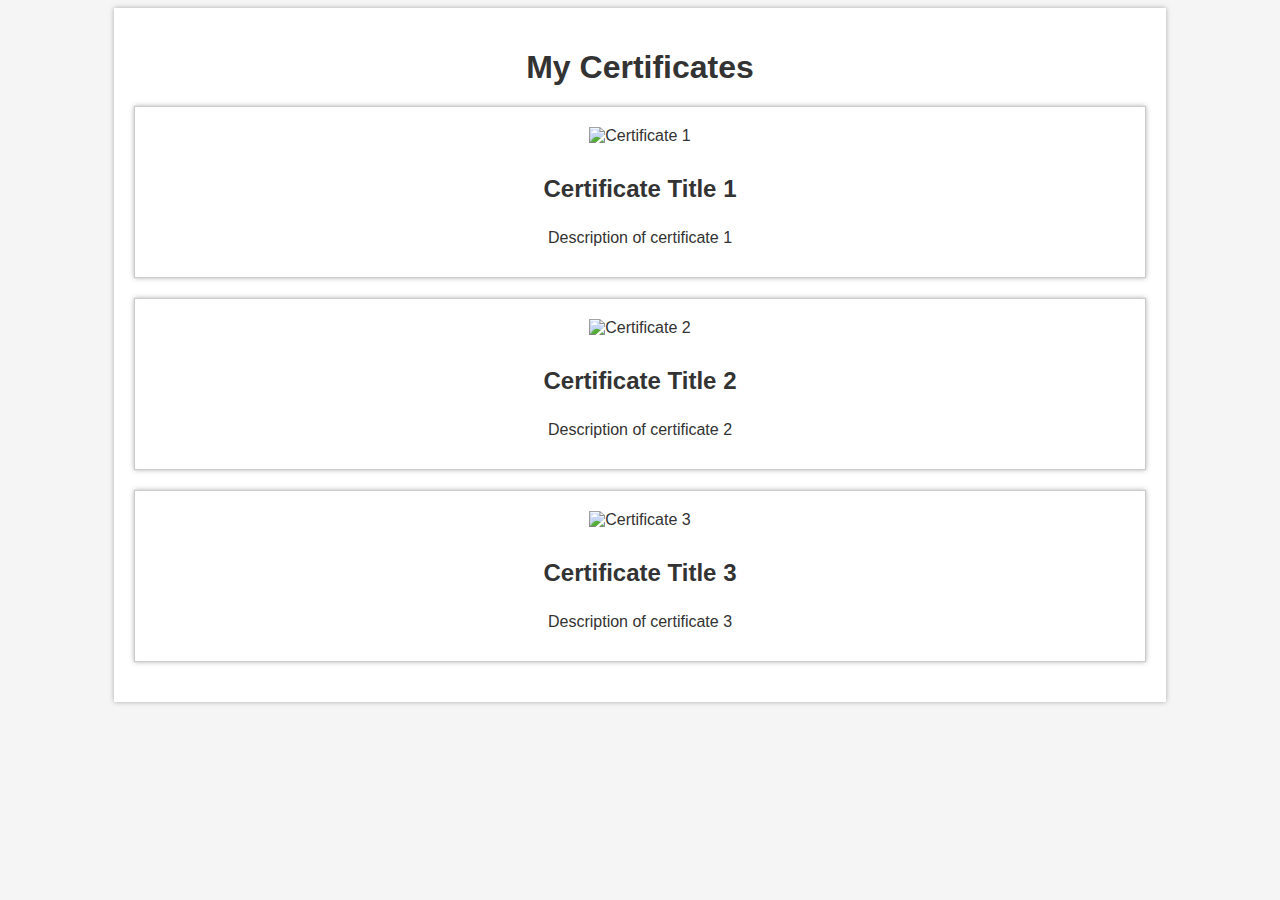
==== certificates.html @ 6891039b "Add files via upload" ====
<!DOCTYPE html>
<html>

<head>
    <title>My Certificates</title>
    <style>
        body {
            background-color: #f5f5f5;
            font-family: Arial, sans-serif;
            color: #333;
        }

        .container {
            width: 80%;
            margin: 0 auto;
            padding: 20px;
            background-color: #fff;
            box-shadow: 0px 0px 5px rgba(0, 0, 0, 0.3);
        }

        h1 {
            text-align: center;
            margin-bottom: 20px;
        }

        .certificate {
            border: 1px solid #ccc;
            margin-bottom: 20px;
            padding: 20px;
            background-color: #fff;
            box-shadow: 0px 0px 5px rgba(0, 0, 0, 0.3);
            display: flex;
            flex-direction: column;
            align-items: center;
        }

        .certificate img {
            max-width: 100%;
            margin-bottom: 10px;
        }

        .certificate h2 {
            font-size: 24px;
            margin-bottom: 10px;
            text-align: center;
        }

        .certificate p {
            font-size: 16px;
            margin-bottom: 10px;
            text-align: center;
        }
    </style>
</head>

<body>
    <div class="container">
        <h1>My Certificates</h1>

        <div class="certificate">
            <img src="certificate1.jpg" alt="Certificate 1">
            <h2>Certificate Title 1</h2>
            <p>Description of certificate 1</p>
        </div>

        <div class="certificate">
            <img src="certificate2.jpg" alt="Certificate 2">
            <h2>Certificate Title 2</h2>
            <p>Description of certificate 2</p>
        </div>

        <div class="certificate">
            <img src="certificate3.jpg" alt="Certificate 3">
            <h2>Certificate Title 3</h2>
            <p>Description of certificate 3</p>
        </div>
    </div>
</body>

</html>
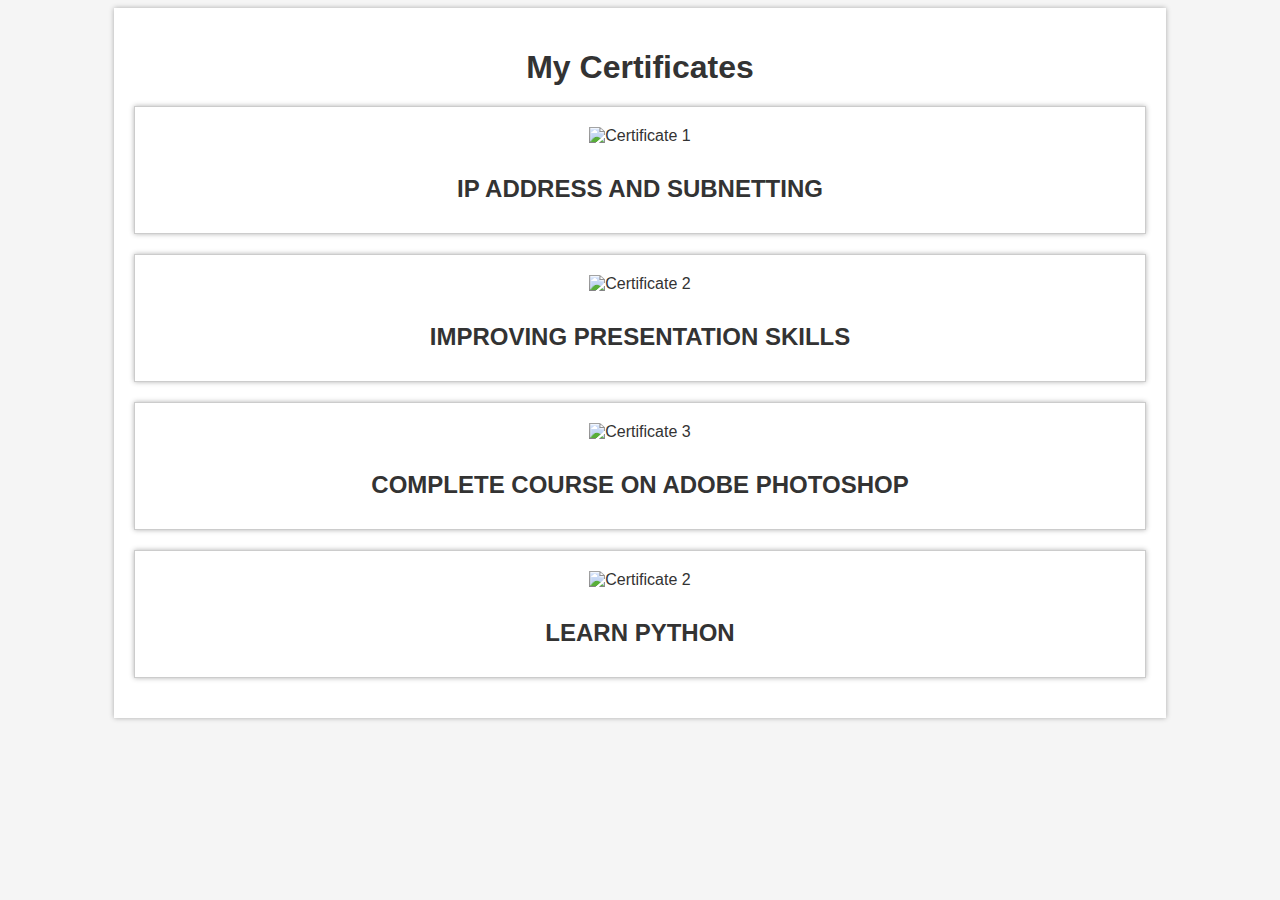
==== commit fa057f06: "Update certificates.html" ====
--- a/certificates.html
+++ b/certificates.html
@@ -58,23 +58,27 @@
         <h1>My Certificates</h1>
 
         <div class="certificate">
-            <img src="certificate1.jpg" alt="Certificate 1">
-            <h2>Certificate Title 1</h2>
-            <p>Description of certificate 1</p>
+            <img src="https://github.com/sunetra08/resume/blob/main/c4.jpg?raw=true" alt="Certificate 1">
+            <h2>IP ADDRESS AND SUBNETTING</h2>
         </div>
 
         <div class="certificate">
-            <img src="certificate2.jpg" alt="Certificate 2">
-            <h2>Certificate Title 2</h2>
-            <p>Description of certificate 2</p>
+            <img src="https://github.com/sunetra08/resume/blob/main/c3.jpg?raw=true" alt="Certificate 2">
+            <h2>IMPROVING PRESENTATION SKILLS </h2>
         </div>
 
         <div class="certificate">
-            <img src="certificate3.jpg" alt="Certificate 3">
-            <h2>Certificate Title 3</h2>
-            <p>Description of certificate 3</p>
+            <img src="https://github.com/sunetra08/resume/blob/main/c2.jpg" alt="Certificate 3">
+            <h2>COMPLETE COURSE ON ADOBE PHOTOSHOP</h2>
+            
         </div>
+        
+        <div class="certificate">
+            <img src="https://gitChub.com/sunetra08/resume/blob/main/c1.jpg?raw=true" alt="Certificate 2">
+            <h2>LEARN PYTHON</h2>
+        </div>
+        
     </div>
 </body>
 
-</html>+</html>
